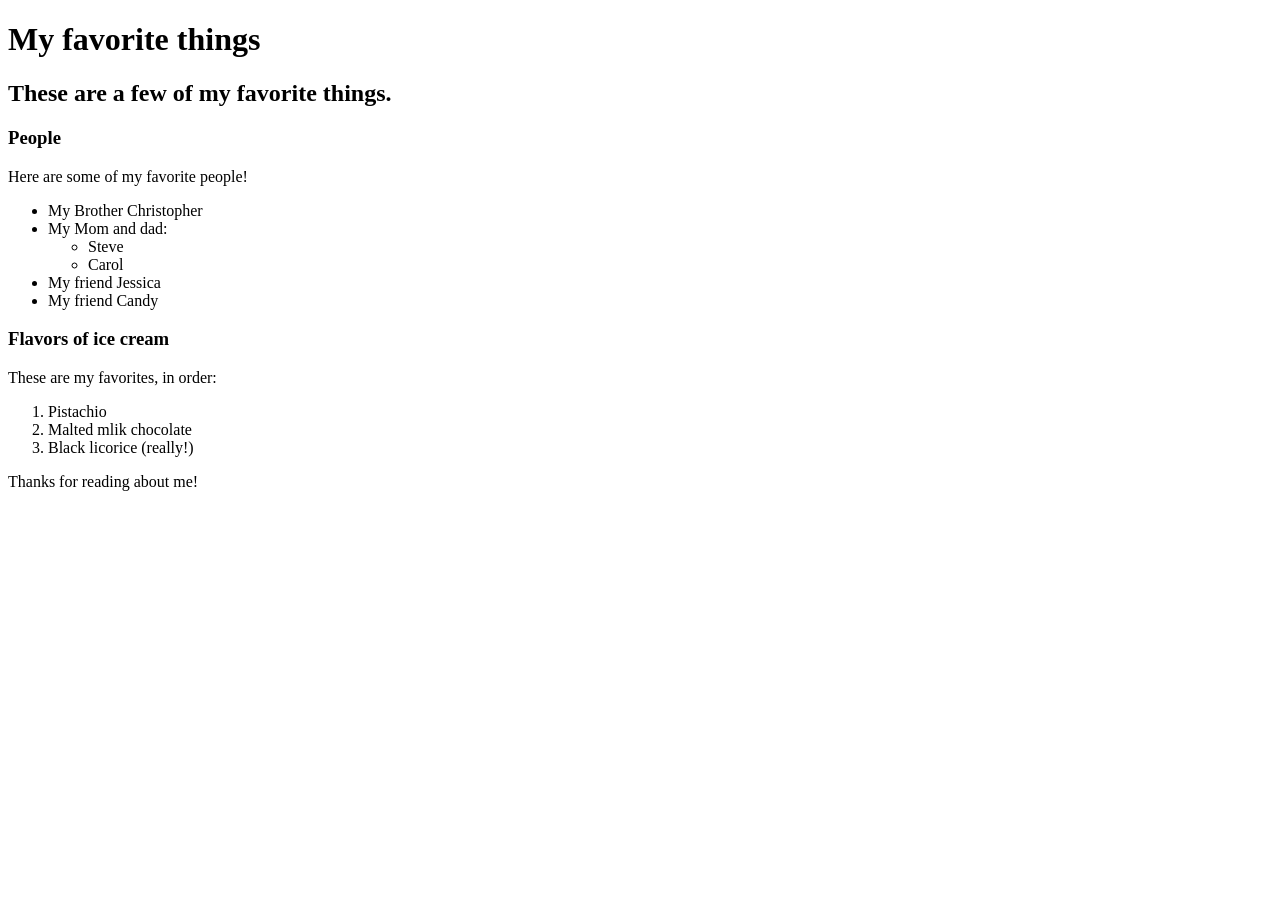
==== favorite-things.html @ 75db0d0a "add web page with info on favorite things" ====
<!DOCTYPE html>
<html>
  <head>
    <title>Michael's favorite things</title>
  </head>
  <body>
    <h1>My favorite things</h1>
    <h2>These are a few of my favorite things.</h2>

    <h3>People</h3>
    <p>Here are some of my favorite people!</p>
    <ul>
      <li>My Brother Christopher</li>
      <li>My Mom and dad:
        <ul>
          <li>Steve</li>
          <li>Carol</li>
        </ul>
      </li>
      <li>My friend Jessica</li>
      <li>My friend Candy</li>
    </ul>

    <h3>Flavors of ice cream</h3>
    <p>These are my favorites, in order:</p>
    <ol>
      <li>Pistachio</li>
      <li>Malted mlik chocolate</li>
      <li>Black licorice (really!)</li>
    </ol>

    <p>Thanks for reading about me!</p>
  </body>
</html>
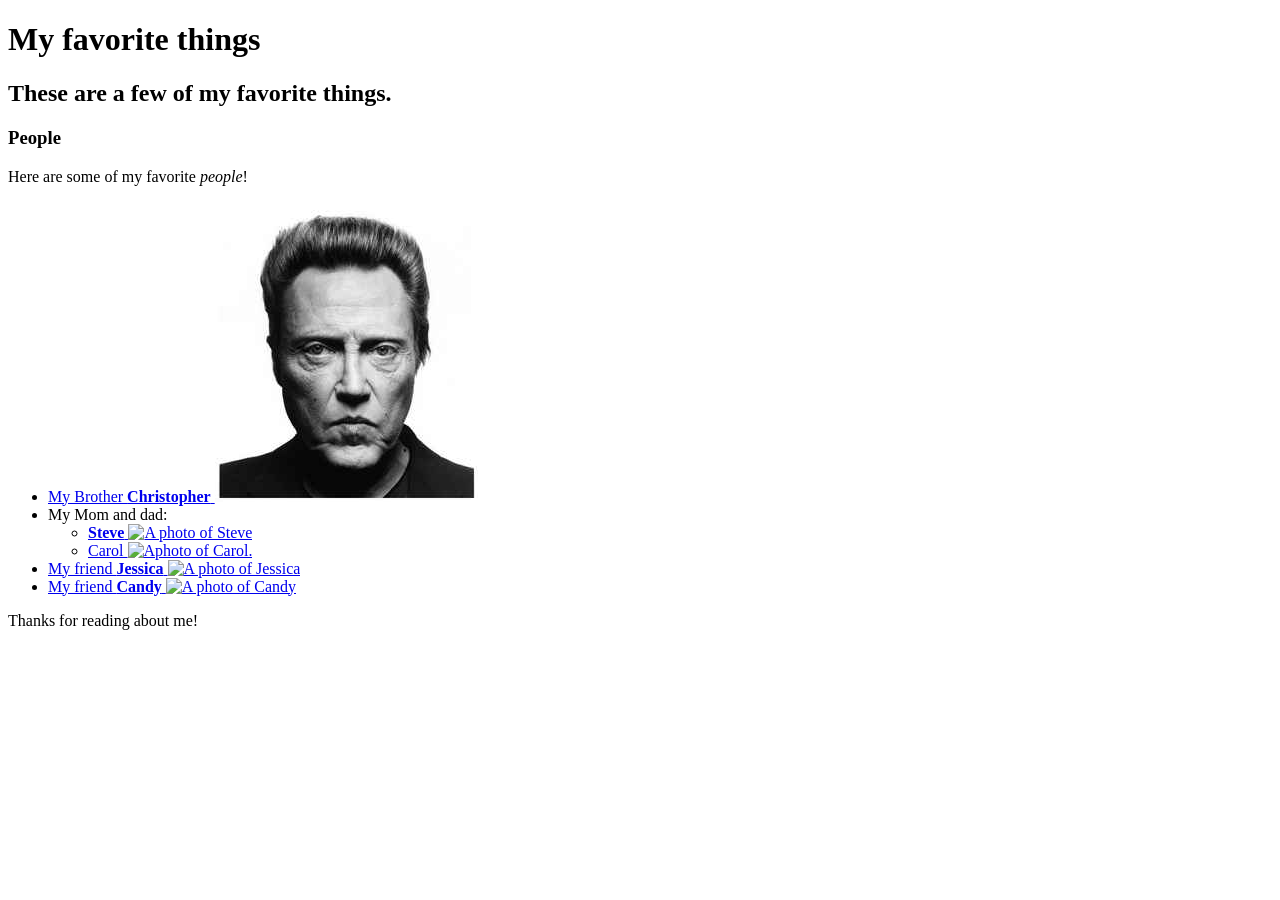
==== commit e2a288a8: "Updated version of favorites" ====
--- a/favorite-things.html
+++ b/favorite-things.html
@@ -8,26 +8,43 @@
     <h2>These are a few of my favorite things.</h2>
 
     <h3>People</h3>
-    <p>Here are some of my favorite people!</p>
+    <p>Here are some of my favorite <em>people</em>!</p>
     <ul>
-      <li>My Brother Christopher</li>
+      <li>
+        <a href="http://www.example.com/christopher.html">
+          My Brother <strong>Christopher</strong>
+            <img src="img/Walken.jpg" alt="A photo of Christopher">
+        </a>
+      </li>
       <li>My Mom and dad:
         <ul>
-          <li>Steve</li>
-          <li>Carol</li>
+          <li>
+            <a href="http://example.com/steve.html">
+              <strong>Steve</strong>
+              <img src="img/steve.jpeg" alt="A photo of Steve">
+            </a>
+          </li>
+          <li>
+            <a href="http://www.example.com/carol.html"
+              <strong>Carol</strong>
+              <img src="img/carol.jpeg" alt="Aphoto of Carol.">
+            </a>
+          </li>
         </ul>
       </li>
-      <li>My friend Jessica</li>
-      <li>My friend Candy</li>
+      <li>
+        <a href="http://www.example.com/jessica.html">
+          My friend <strong>Jessica</strong>
+          <img src="img/jessica.jpeg" alt="A photo of Jessica">
+        </a>
+      </li>
+      <li>
+        <a href="http://www.example.com">
+          My friend <strong>Candy</strong>
+          <img src="img/candy.jpeg" alt="A photo of Candy">
+        </a>
+      </li>
     </ul>
-
-    <h3>Flavors of ice cream</h3>
-    <p>These are my favorites, in order:</p>
-    <ol>
-      <li>Pistachio</li>
-      <li>Malted mlik chocolate</li>
-      <li>Black licorice (really!)</li>
-    </ol>
 
     <p>Thanks for reading about me!</p>
   </body>
